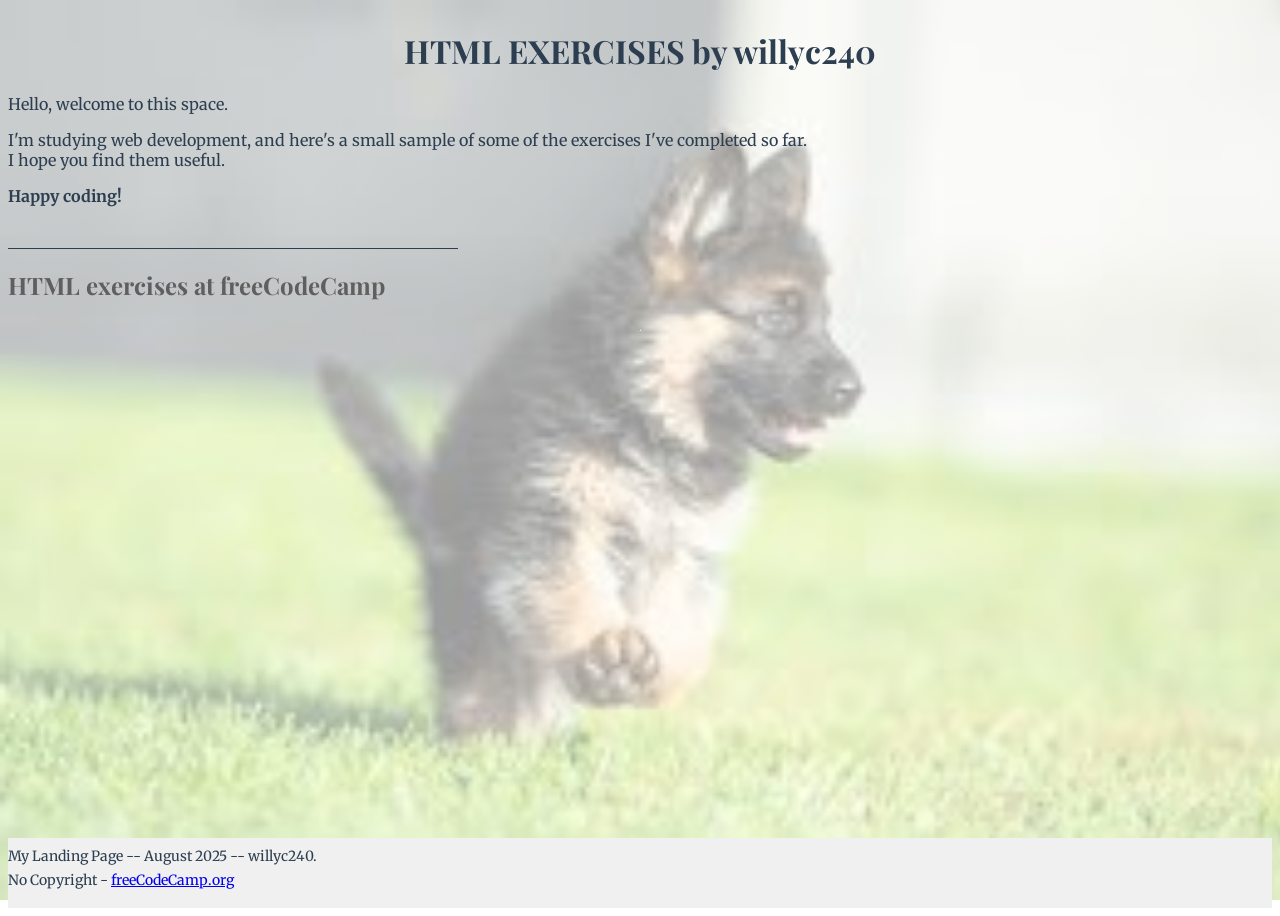
==== index.html @ eaac8378 "Update index.html" ====
<!DOCTYPE html>

<html lang="en">
  <head>
    <title>My HTML exercises page.</title>
    <meta charset="utf-8">
	<link rel="preconnect" href="https://fonts.googleapis.com">
	<link rel="preconnect" href="https://fonts.gstatic.com" crossorigin>
	<link href="https://fonts.googleapis.com/css2?family=Merriweather:ital,wght@0,300..900;1,300..900&family=Playfair+Display:ital,wght@0,400..900;1,400..900&display=swap" rel="stylesheet">
	<link href="styles-00.css" rel="stylesheet"/>
	<meta name="viewport" content="width=device-width, initial-scale=1.0" />
  </head>
  <body>
    <main>
	  <h1>HTML EXERCISES by willyc240</h1>
      <div class="freeCodeCamp">	  
	    <p>Hello, welcome to this space.</p>
		<p>I'm studying web development, and here's a small sample of some of the exercises I've completed so far.
		<br/>I hope you find them useful.</p>
		<p><strong>Happy coding!</strong></p>
		<br/>
		<hr class="separator01";/>
	    <div>
	      <h2>HTML exercises at freeCodeCamp</h2>		  
		</div>
    </main>
	<hr/>	
	<footer id="myFooter">
	  <p>My Landing Page -- <time datetime="2025-08">August 2025 -- </time> willyc240.</p>    
      <p>No Copyright - <a href="https://www.freecodecamp.org">freeCodeCamp.org</a>
      </p>
    </footer>
  </body>

</html>
---- styles-00.css ----
body {
  /* La capa semitransparente va primero */
  background-image:
    linear-gradient(rgba(255, 255, 255, 0.6), rgba(255, 255, 255, 0.6)),
    url("images/puppy.jpg");  
  background-repeat: no-repeat;
  background-attachment: fixed;
  background-size: cover;
  min-height: 100vh; /* Asegura que el body ocupe al menos la altura de la ventana */
  display: flex; /* Nuevo: convierte el body en un contenedor flexible */
  flex-direction: column; /* Nuevo: apila los elementos verticalmente */  
  /* Estas propiedades ya no son necesarias */
  /* position: relative; */
  /* z-index: -1; */

}

h1, h2 {
	font-family: "Playfair Display", serif;	
    }

h1 {
  color: #2c3e50;
  text-align: center; /* Centramos el título de la página */
}

h2 {
  color: rgb(95,95,95); /* Ejemplo de color diferente para h2 */
}

p {
	font-family: "Merriweather", serif;
	color: #2c3e50;
   }

.separator01 {
  width: 450px;
  /* Establecer el borde como el color deseado y eliminar los bordes por defecto */
  border: none;
  border-top: 1px solid #2c3e50; /* Crea un borde superior de 1px con el color deseado */
  margin-left: 0; /* Asegura la alineación a la izquierda */  
  margin-right: auto;
}


.separator03 {
  width: 100%;
  border: none;
  border-top: 1px solid #2c3e50;  
  margin-bottom: 0; /* Nuevo: elimina el margen inferior del hr */
  border-top: 1px solid #2c3e50;
}

footer {  
  padding-bottom: 30px; /* Ajusta este valor al alto de tu footer */
  width: 100%;
  height: 40px; /* Ajusta el alto de tu footer */
  background-color: #f0f0f0; /* Color de fondo del footer */
  font-size: 0.875em; /* 14px/16=0.875em */
  line-height: 0.7;
  text-align: left; /* El contenido del footer se alinea a la izquierda*/
  margin-top: auto; /* Nuevo: empuja el footer hacia abajo */
  margin-bottom: 0;
}
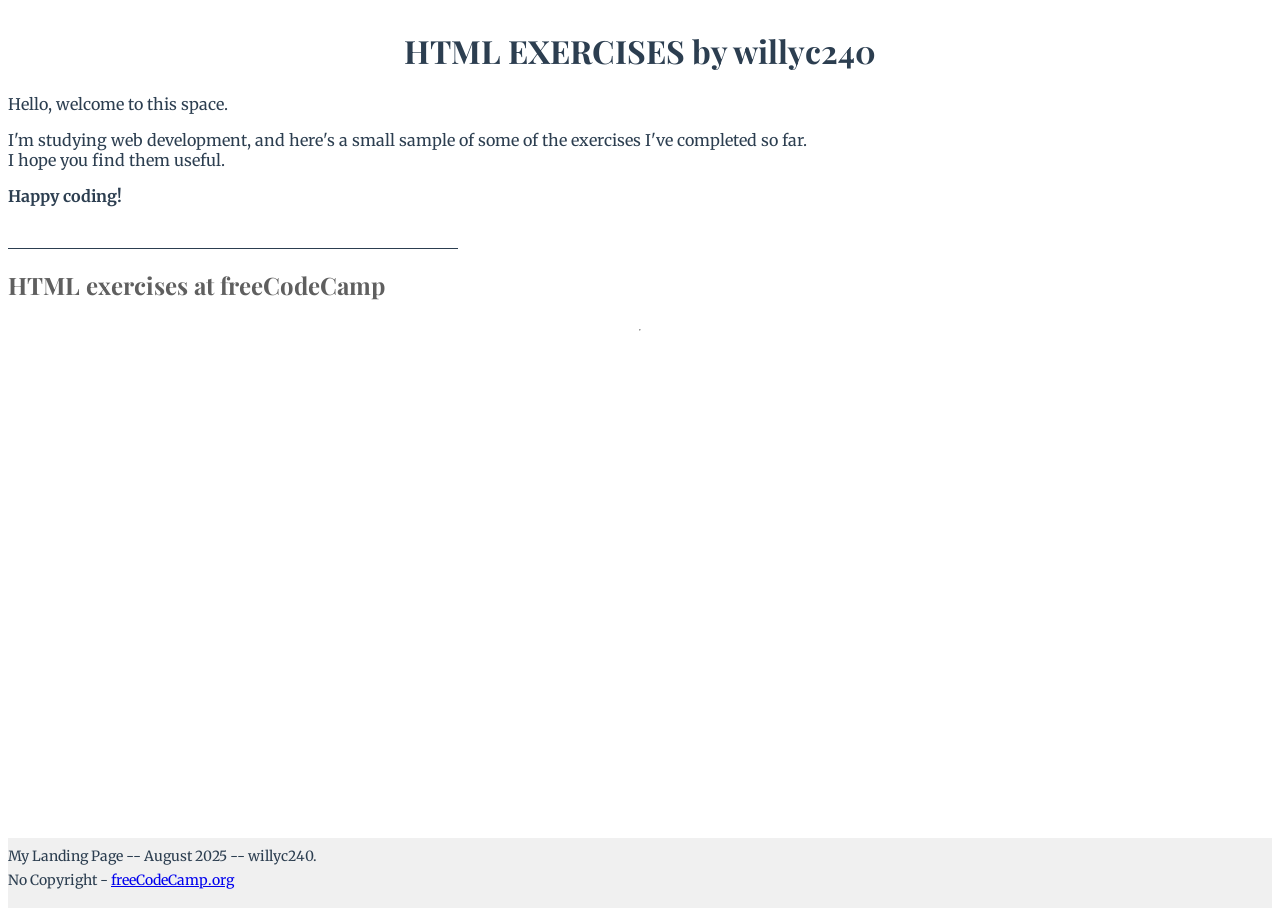
==== commit 29066367: "Update index.html" ====
--- a/index.html
+++ b/index.html
@@ -7,7 +7,7 @@
 	<link rel="preconnect" href="https://fonts.googleapis.com">
 	<link rel="preconnect" href="https://fonts.gstatic.com" crossorigin>
 	<link href="https://fonts.googleapis.com/css2?family=Merriweather:ital,wght@0,300..900;1,300..900&family=Playfair+Display:ital,wght@0,400..900;1,400..900&display=swap" rel="stylesheet">
-	<link href="styles-00.css" rel="stylesheet"/>
+	<link href="styles/styles-00.css" rel="stylesheet"/>
 	<meta name="viewport" content="width=device-width, initial-scale=1.0" />
   </head>
   <body>
@@ -33,3 +33,4 @@
   </body>
 
 </html>
+
--- a/styles/styles-00.css
+++ b/styles/styles-00.css
@@ -0,0 +1,64 @@
+body {
+  /* La capa semitransparente va primero */
+  background-image:
+    linear-gradient(rgba(255, 255, 255, 0.6), rgba(255, 255, 255, 0.6)),
+    url("images/puppy.jpg");  
+  background-repeat: no-repeat;
+  background-attachment: fixed;
+  background-size: cover;
+  min-height: 100vh; /* Asegura que el body ocupe al menos la altura de la ventana */
+  display: flex; /* Nuevo: convierte el body en un contenedor flexible */
+  flex-direction: column; /* Nuevo: apila los elementos verticalmente */  
+  /* Estas propiedades ya no son necesarias */
+  /* position: relative; */
+  /* z-index: -1; */
+
+}
+
+h1, h2 {
+	font-family: "Playfair Display", serif;	
+    }
+
+h1 {
+  color: #2c3e50;
+  text-align: center; /* Centramos el título de la página */
+}
+
+h2 {
+  color: rgb(95,95,95); /* Ejemplo de color diferente para h2 */
+}
+
+p {
+	font-family: "Merriweather", serif;
+	color: #2c3e50;
+   }
+
+.separator01 {
+  width: 450px;
+  /* Establecer el borde como el color deseado y eliminar los bordes por defecto */
+  border: none;
+  border-top: 1px solid #2c3e50; /* Crea un borde superior de 1px con el color deseado */
+  margin-left: 0; /* Asegura la alineación a la izquierda */  
+  margin-right: auto;
+}
+
+
+.separator03 {
+  width: 100%;
+  border: none;
+  border-top: 1px solid #2c3e50;  
+  margin-bottom: 0; /* Nuevo: elimina el margen inferior del hr */
+  border-top: 1px solid #2c3e50;
+}
+
+footer {  
+  padding-bottom: 30px; /* Ajusta este valor al alto de tu footer */
+  width: 100%;
+  height: 40px; /* Ajusta el alto de tu footer */
+  background-color: #f0f0f0; /* Color de fondo del footer */
+  font-size: 0.875em; /* 14px/16=0.875em */
+  line-height: 0.7;
+  text-align: left; /* El contenido del footer se alinea a la izquierda*/
+  margin-top: auto; /* Nuevo: empuja el footer hacia abajo */
+  margin-bottom: 0;
+}
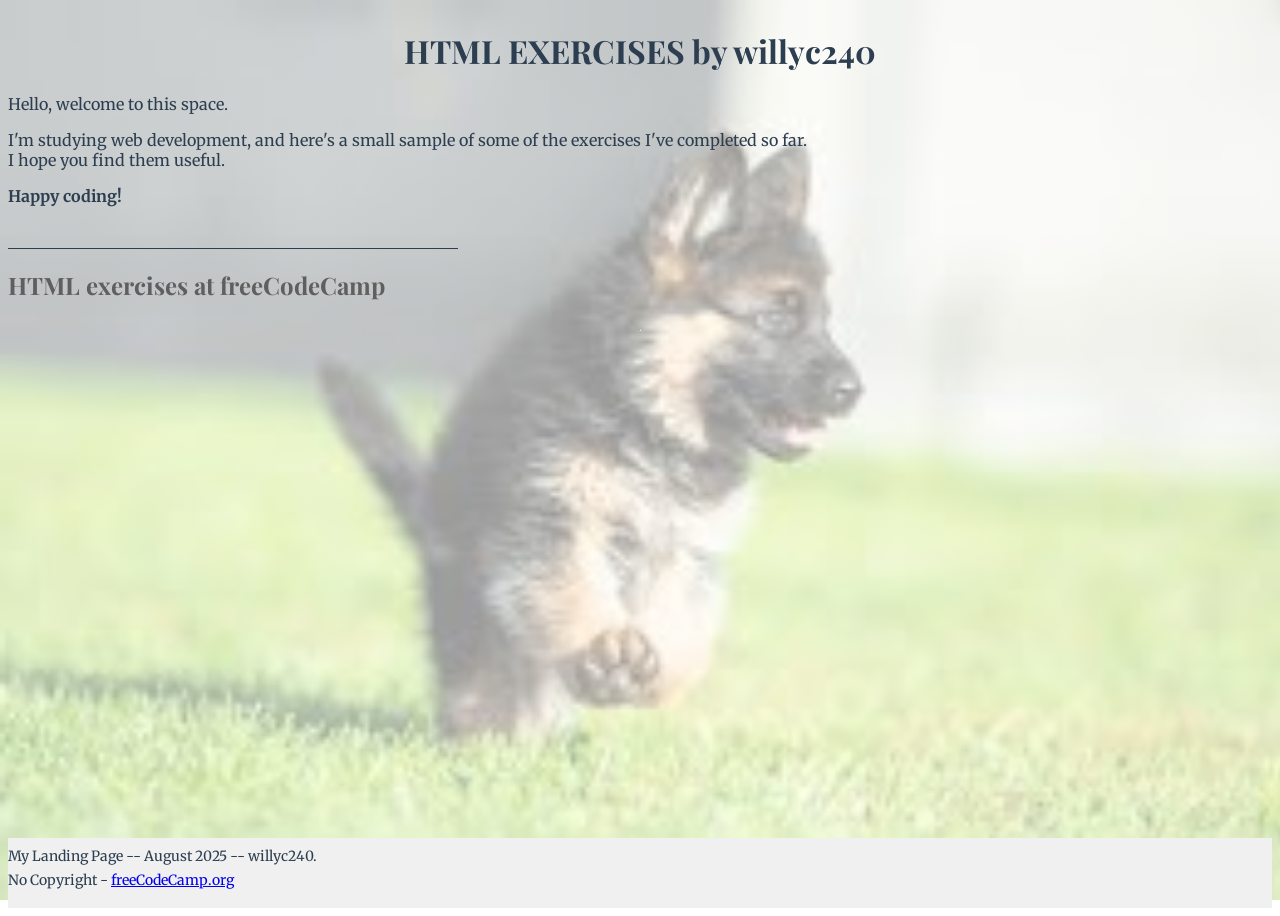
==== commit 568c1036: "Update index.html" ====
--- a/index.html
+++ b/index.html
@@ -6,7 +6,7 @@
     <meta charset="utf-8">
 	<link rel="preconnect" href="https://fonts.googleapis.com">
 	<link rel="preconnect" href="https://fonts.gstatic.com" crossorigin>
-	<link href="https://fonts.googleapis.com/css2?family=Merriweather:ital,wght@0,300..900;1,300..900&family=Playfair+Display:ital,wght@0,400..900;1,400..900&display=swap" rel="stylesheet">
+	<link href="https://fonts.googleapis.com/css2?family=Merriweather:ital,opsz,wght@0,18..144,300..900&family=Playfair+Display:ital,wght@0,400..900;1,400..900&display=swap" rel="stylesheet">
 	<link href="styles/styles-00.css" rel="stylesheet"/>
 	<meta name="viewport" content="width=device-width, initial-scale=1.0" />
   </head>
@@ -34,3 +34,4 @@
 
 </html>
 
+
--- a/styles/styles-00.css
+++ b/styles/styles-00.css
@@ -2,7 +2,7 @@
   /* La capa semitransparente va primero */
   background-image:
     linear-gradient(rgba(255, 255, 255, 0.6), rgba(255, 255, 255, 0.6)),
-    url("images/puppy.jpg");  
+    url("../images/puppy.jpg");  
   background-repeat: no-repeat;
   background-attachment: fixed;
   background-size: cover;
@@ -62,3 +62,4 @@
   margin-top: auto; /* Nuevo: empuja el footer hacia abajo */
   margin-bottom: 0;
 }
+
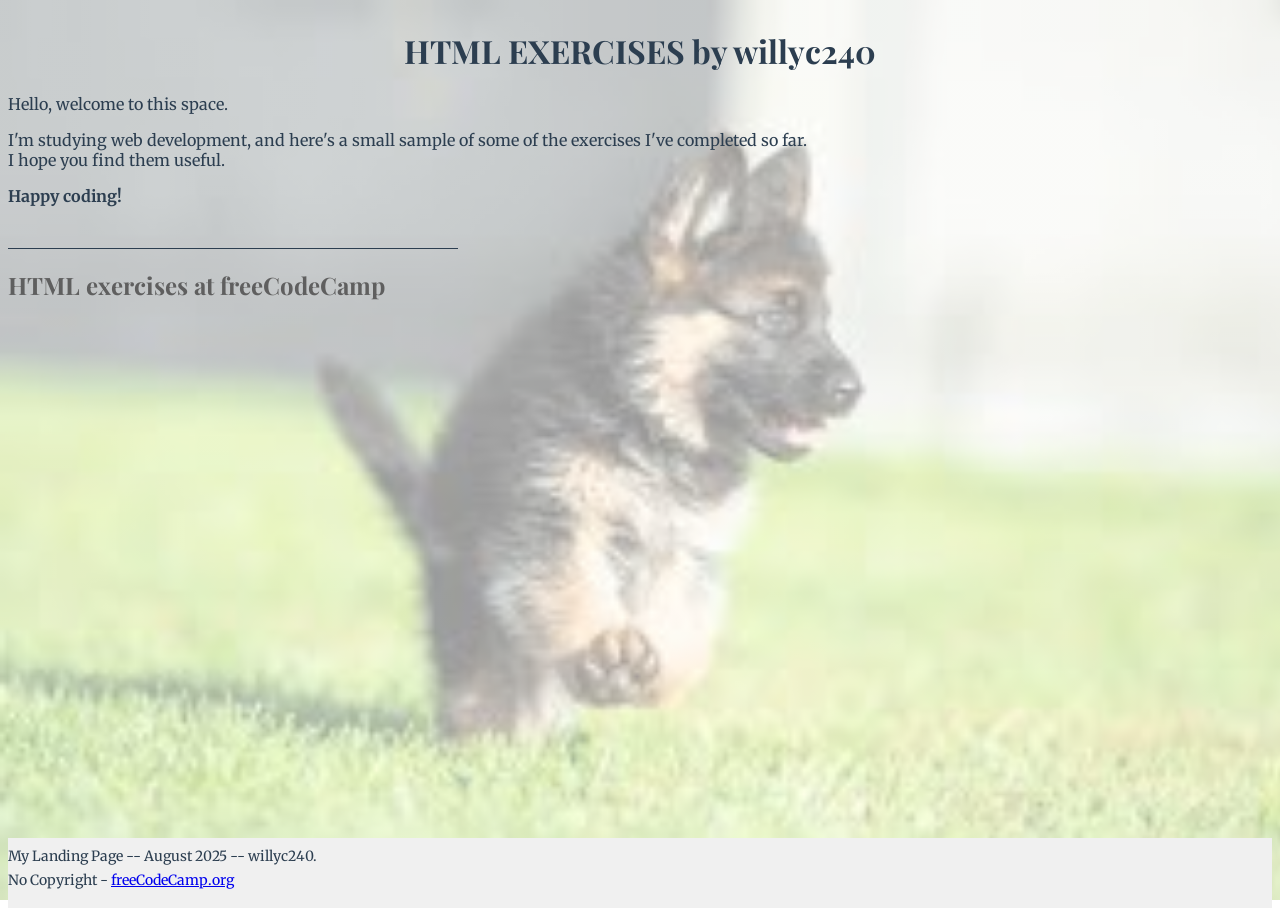
==== commit 2933dd8b: "Update index.html" ====
--- a/index.html
+++ b/index.html
@@ -19,19 +19,15 @@
 		<br/>I hope you find them useful.</p>
 		<p><strong>Happy coding!</strong></p>
 		<br/>
-		<hr class="separator01";/>
+		<hr class="separator01"/>
 	    <div>
 	      <h2>HTML exercises at freeCodeCamp</h2>		  
 		</div>
-    </main>
-	<hr/>	
+    </main>		
 	<footer id="myFooter">
 	  <p>My Landing Page -- <time datetime="2025-08">August 2025 -- </time> willyc240.</p>    
       <p>No Copyright - <a href="https://www.freecodecamp.org">freeCodeCamp.org</a>
       </p>
     </footer>
   </body>
-
 </html>
-
-
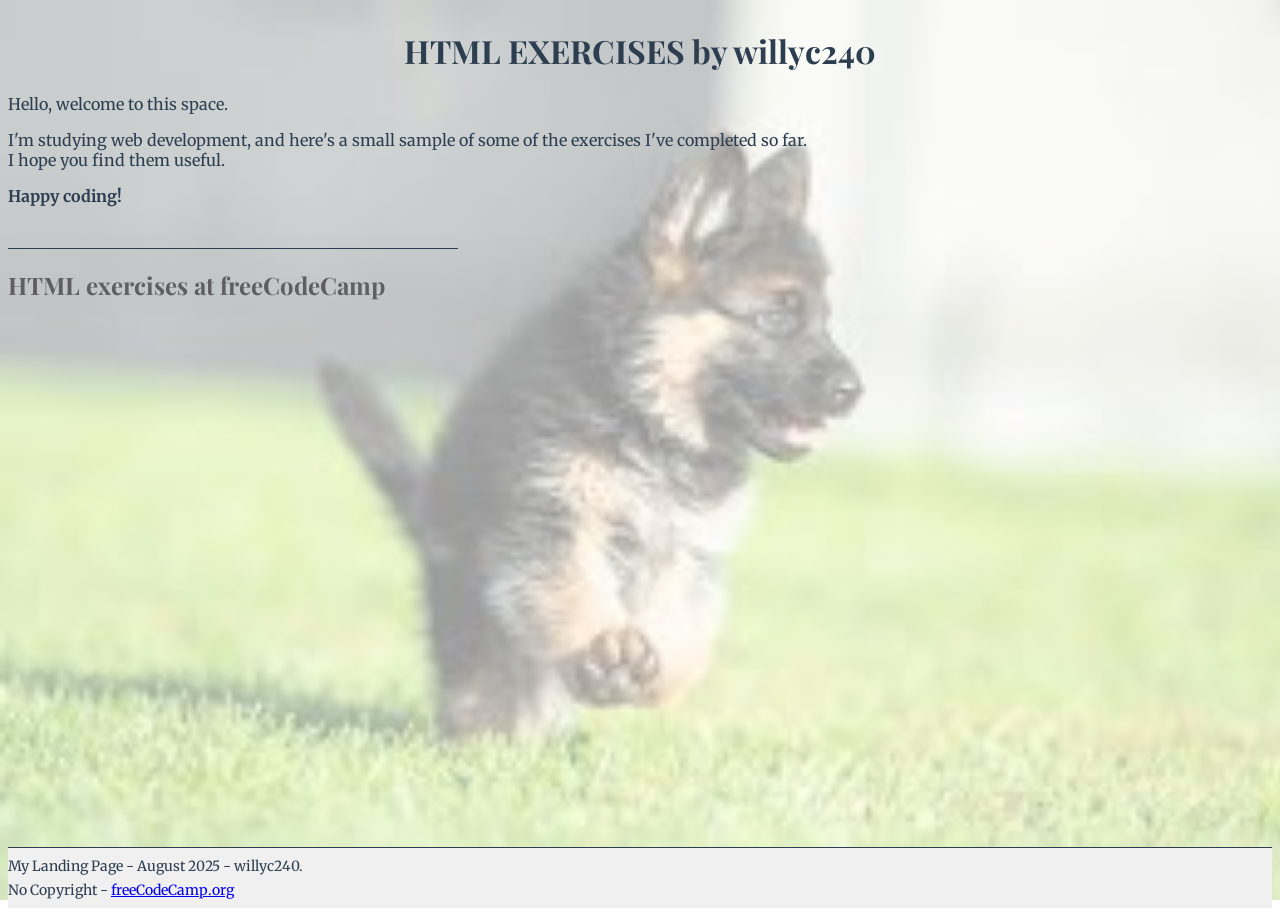
==== commit d2a5ea06: "Update index.html" ====
--- a/index.html
+++ b/index.html
@@ -25,9 +25,10 @@
 		</div>
     </main>		
 	<footer id="myFooter">
-	  <p>My Landing Page -- <time datetime="2025-08">August 2025 -- </time> willyc240.</p>    
+	  <p>My Landing Page - <time datetime="2025-08">August 2025</time> - willyc240.</p>    
       <p>No Copyright - <a href="https://www.freecodecamp.org">freeCodeCamp.org</a>
       </p>
     </footer>
   </body>
 </html>
+
--- a/styles/styles-00.css
+++ b/styles/styles-00.css
@@ -42,17 +42,9 @@
   margin-right: auto;
 }
 
-
-.separator03 {
-  width: 100%;
-  border: none;
-  border-top: 1px solid #2c3e50;  
-  margin-bottom: 0; /* Nuevo: elimina el margen inferior del hr */
-  border-top: 1px solid #2c3e50;
-}
-
-footer {  
-  padding-bottom: 30px; /* Ajusta este valor al alto de tu footer */
+footer { 
+  border-top: 1px solid #2c3e50;  	
+  padding-bottom: 20px; /* Ajusta este valor al alto de tu footer */  
   width: 100%;
   height: 40px; /* Ajusta el alto de tu footer */
   background-color: #f0f0f0; /* Color de fondo del footer */
@@ -62,4 +54,3 @@
   margin-top: auto; /* Nuevo: empuja el footer hacia abajo */
   margin-bottom: 0;
 }
-
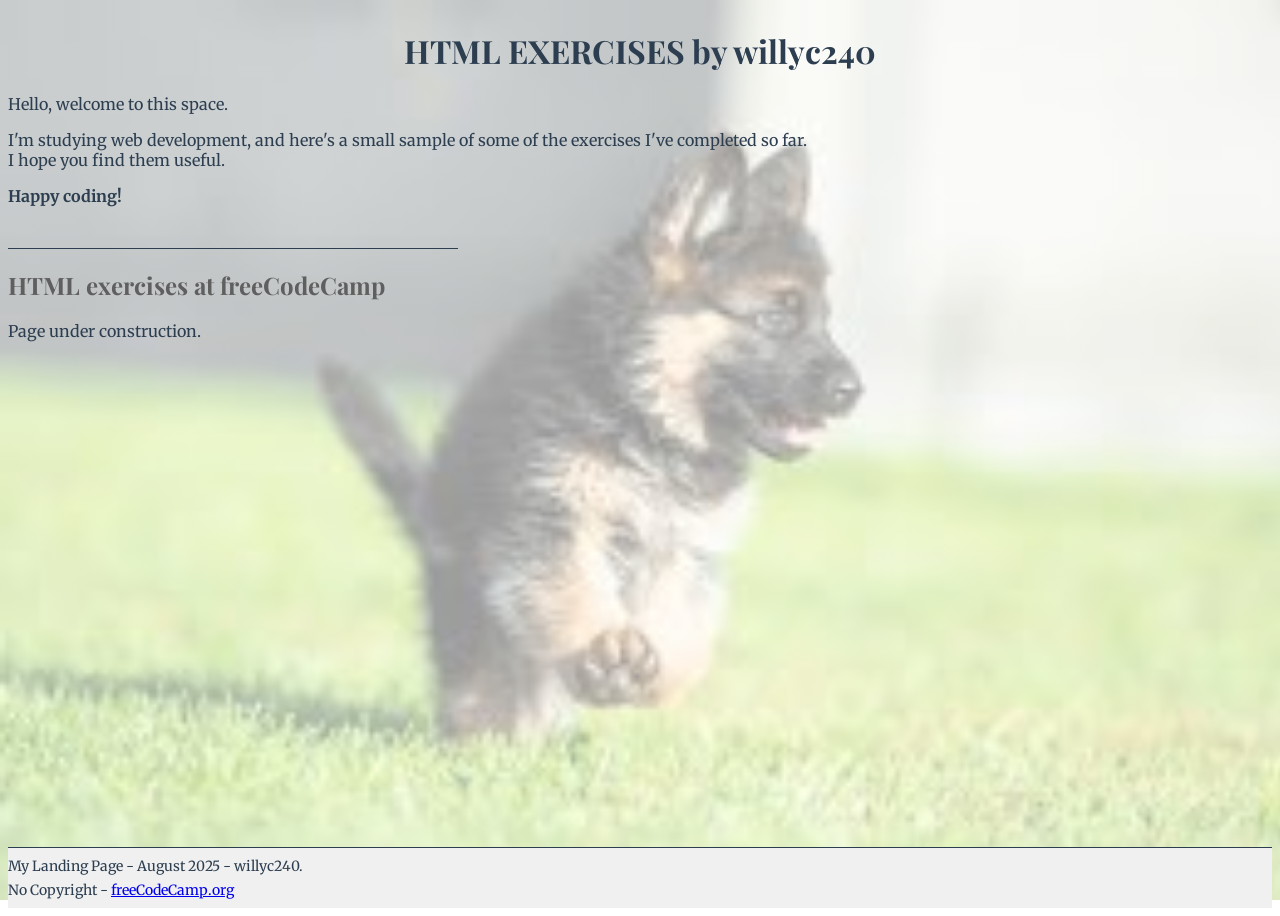
==== commit b364958e: "Update index.html" ====
--- a/index.html
+++ b/index.html
@@ -21,7 +21,8 @@
 		<br/>
 		<hr class="separator01"/>
 	    <div>
-	      <h2>HTML exercises at freeCodeCamp</h2>		  
+	      <h2>HTML exercises at freeCodeCamp</h2>
+			<p>Page under construction.</p>
 		</div>
     </main>		
 	<footer id="myFooter">
@@ -32,3 +33,4 @@
   </body>
 </html>
 
+
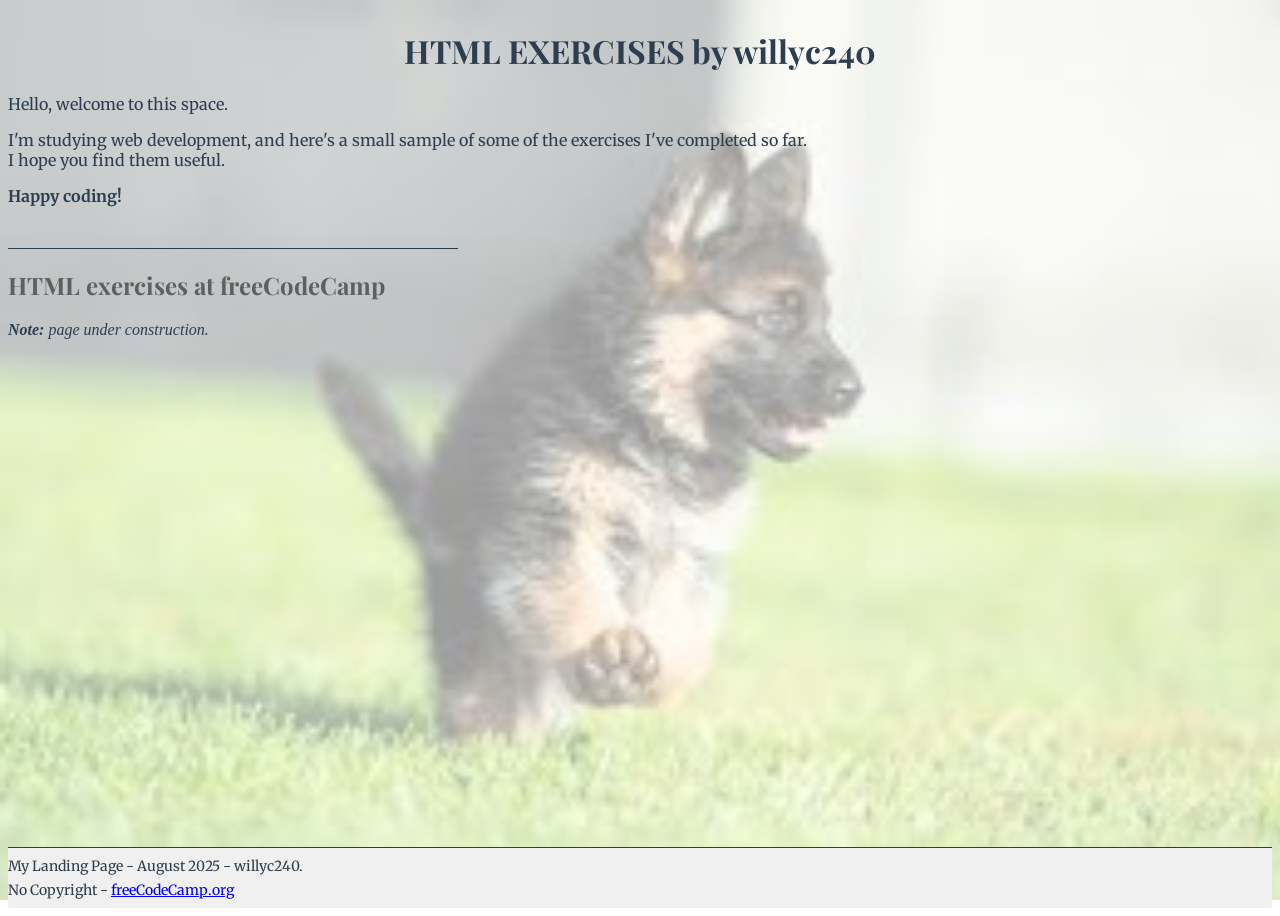
==== commit 5487bbcc: "Update index.html" ====
--- a/index.html
+++ b/index.html
@@ -22,7 +22,7 @@
 		<hr class="separator01"/>
 	    <div>
 	      <h2>HTML exercises at freeCodeCamp</h2>
-			<p>Page under construction.</p>
+			<p style="font-style: italic;"><b>Note: </b>page under construction.</p>
 		</div>
     </main>		
 	<footer id="myFooter">
@@ -34,3 +34,4 @@
 </html>
 
 
+
